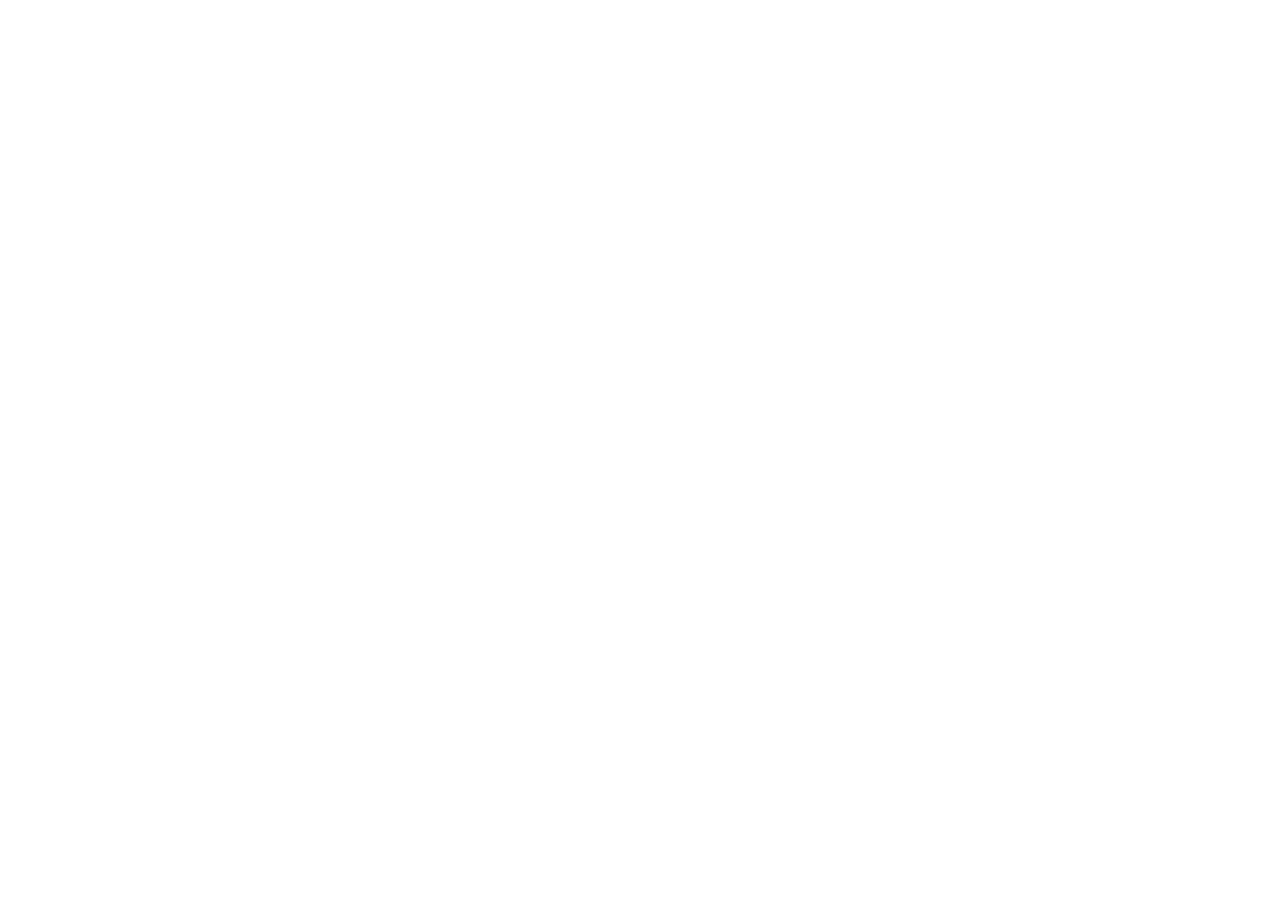
==== index.html @ ef5f0f13 "Estructura inicial" ====
<!DOCTYPE html>
<html lang="es">
<head>
    <meta charset="UTF-8">
    <meta name="viewport" content="width=device-width, initial-scale=1.0">
    <title>PokedexMark</title>
</head>
<body>
    
</body>
</html>
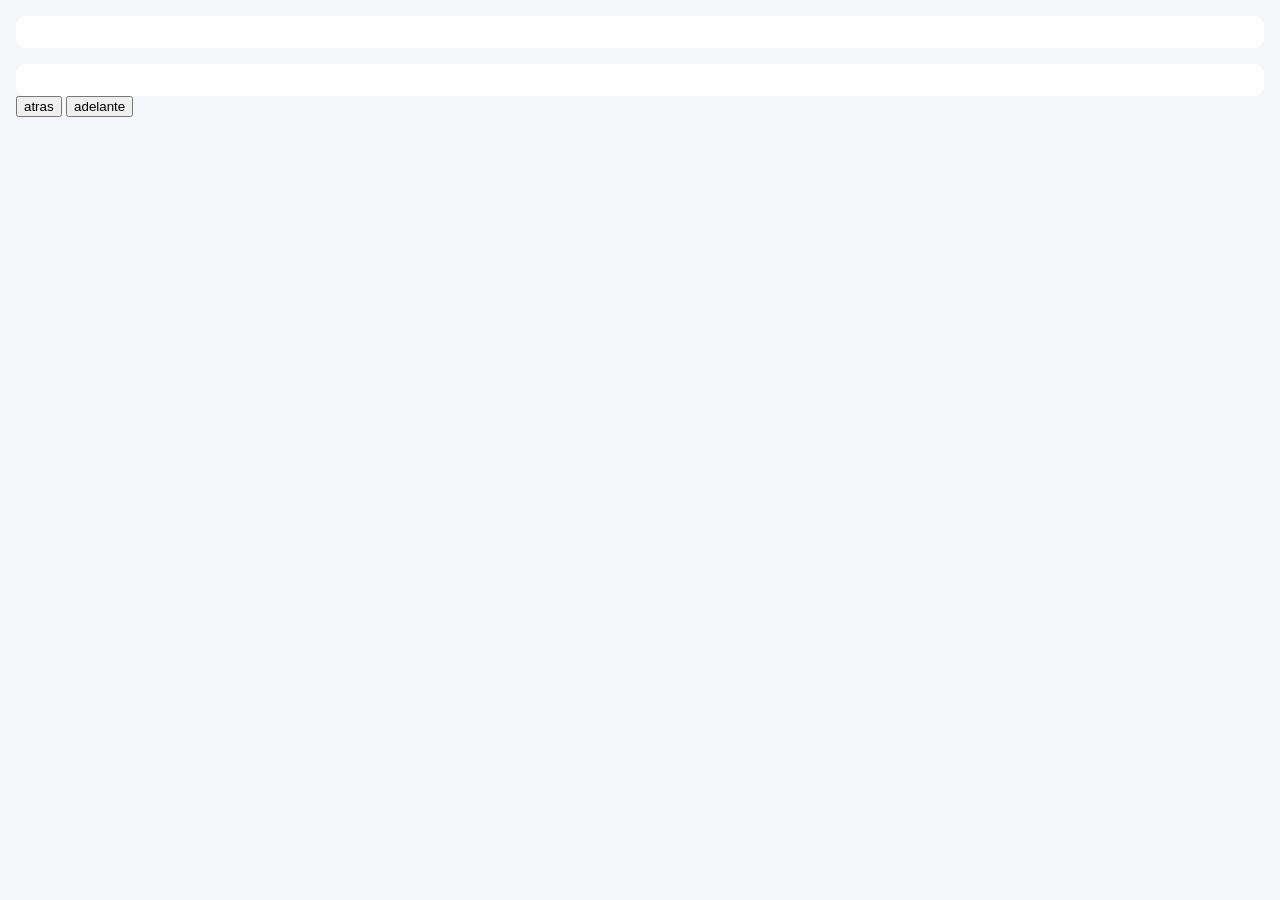
==== commit f2226d65: "lista de pokemon y  paginacion" ====
--- a/index.html
+++ b/index.html
@@ -3,9 +3,15 @@
 <head>
     <meta charset="UTF-8">
     <meta name="viewport" content="width=device-width, initial-scale=1.0">
+    <link rel="stylesheet" href="./css/index.css">
+    <link rel="stylesheet" href="./css/pokemonCard.css">
     <title>PokedexMark</title>
 </head>
 <body>
-    
+    <div id="container"></div>
+    <div id="listaPokemon"></div>
+    <button id="atrasButton">atras</button>
+    <button id="adelantebutton">adelante</button>
+    <script type="module" src="./js/index.js"></script>
 </body>
 </html>
--- a/css/index.css
+++ b/css/index.css
@@ -0,0 +1,61 @@
+*,
+*::before,
+*::after {
+    box-sizing: border-box;
+}
+
+body {
+    margin: 0;
+    padding: 1rem;
+    background-color: #f5f6fa;
+    font-family: Arial, sans-serif;
+    color: #2d3436;
+}
+
+#container {
+    width: 100%;
+    padding: 1rem;
+    background-color: #ffffff;
+    border-radius: 10px;
+
+    display: grid;
+    grid-template-columns: repeat(9, minmax(0, 1fr));
+    gap: 0.75rem;
+}
+
+.generacion {
+    min-width: 0;
+    min-height: 120px;
+    padding: 1rem;
+    border: 4px solid;
+    border-radius: 10px;
+
+    display: flex;
+    align-items: center;
+    justify-content: center;
+
+    color: #ffffff;
+    font-weight: bold;
+    text-align: center;
+    overflow-wrap: anywhere;
+    font-family: inherit;
+    font-size: inherit;
+    cursor: pointer;
+
+    transition: transform 0.2s ease, filter 0.2s ease;
+}
+
+.generacion:hover {
+    transform: translateY(-3px);
+    filter: brightness(1.08);
+}
+
+#listaPokemon{
+    display: grid;
+    grid-template-columns: repeat(auto-fill, minmax(170px, 1fr));
+    gap: 1rem;
+    margin-top: 1rem;
+    padding: 1rem;
+    background-color: #ffffff;
+    border-radius: 10px;
+}
--- a/css/pokemonCard.css
+++ b/css/pokemonCard.css
@@ -0,0 +1,33 @@
+.pokemon-card{
+    background-color: #ffffff;
+    border: 2px solid #e9edf2;
+    border-radius: 15px;
+    padding: 1rem;
+    display: flex;
+    flex-direction: column;
+    align-items: center;
+    justify-content: center;
+    gap: 0,5rem;
+    transition: transform 0.2s ease, box-shadow 0.2s ease;
+    cursor: pointer;
+}
+
+.pokemon-card:hover {
+    transform: translateY(-5px);
+    box-shadow: 0 6px 15px rgba(0, 0, 0, 0.1);
+}
+
+.pokemon-image {
+    width: 140px;
+    height: 140px;
+    object-fit: contain;
+    image-rendering: pixelated;
+}
+
+.pokemon-name {
+    margin: 0;
+    font-size: 1rem;
+    font-weight: bold;
+    text-transform: capitalize;
+    color: #2d3436;
+}
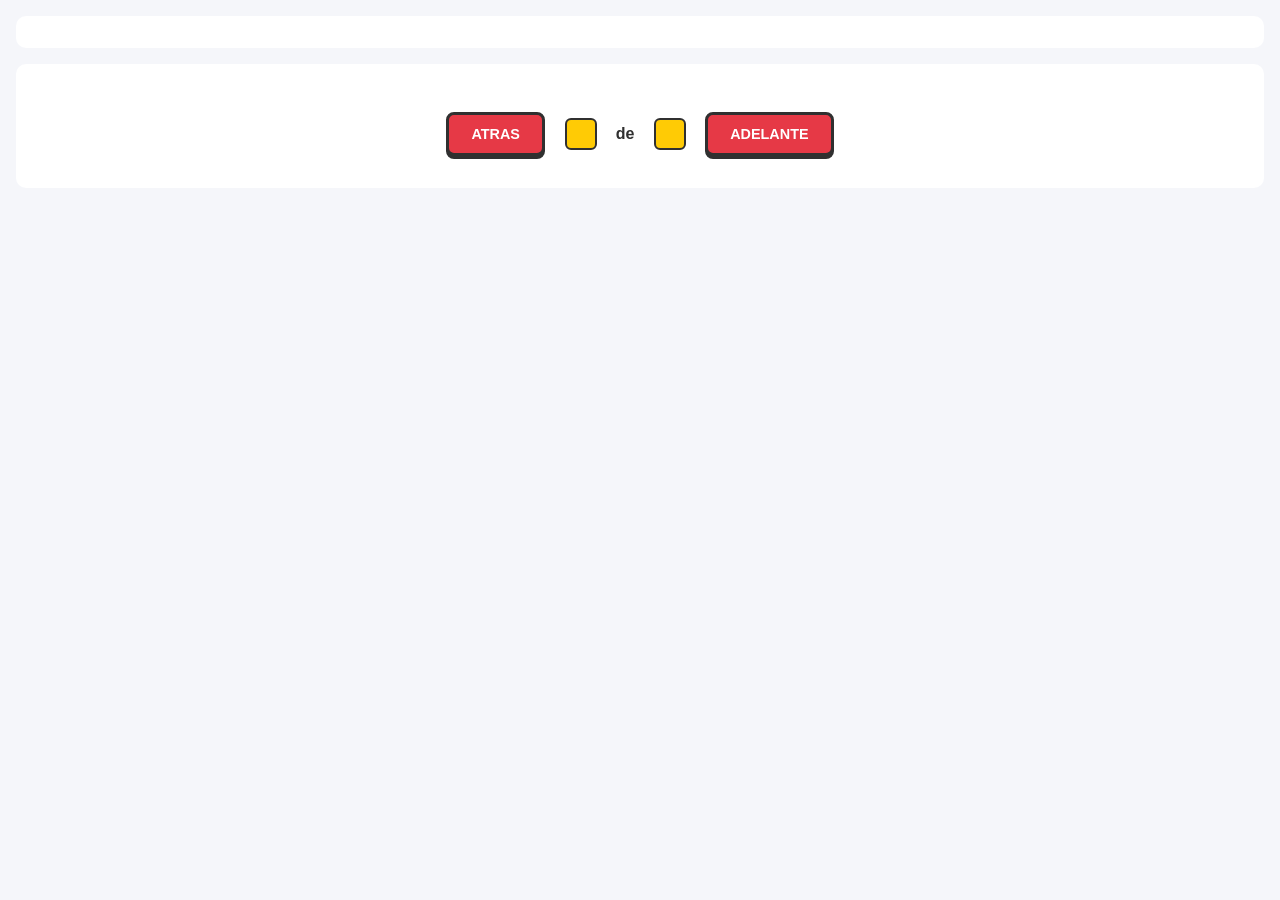
==== commit 2a79688e: "paginacion y estilos" ====
--- a/index.html
+++ b/index.html
@@ -1,5 +1,6 @@
 <!DOCTYPE html>
 <html lang="es">
+
 <head>
     <meta charset="UTF-8">
     <meta name="viewport" content="width=device-width, initial-scale=1.0">
@@ -7,11 +8,20 @@
     <link rel="stylesheet" href="./css/pokemonCard.css">
     <title>PokedexMark</title>
 </head>
+
 <body>
     <div id="container"></div>
-    <div id="listaPokemon"></div>
-    <button id="atrasButton">atras</button>
-    <button id="adelantebutton">adelante</button>
+    <div class="pokemons">
+        <div id="listaPokemon"></div>
+        <div class="paginacion">
+            <button id="atrasButton">atras</button>
+            <span class="pagina"></span>
+            <span> de </span>
+            <span class="total"></span>
+            <button id="adelantebutton">adelante</button>
+        </div>
+    </div>
     <script type="module" src="./js/index.js"></script>
 </body>
+
 </html>
--- a/css/index.css
+++ b/css/index.css
@@ -50,12 +50,76 @@
     filter: brightness(1.08);
 }
 
-#listaPokemon{
-    display: grid;
-    grid-template-columns: repeat(auto-fill, minmax(170px, 1fr));
-    gap: 1rem;
+.pokemons {
     margin-top: 1rem;
     padding: 1rem;
     background-color: #ffffff;
     border-radius: 10px;
+}
+
+#listaPokemon {
+    display: grid;
+    grid-template-columns: repeat(auto-fill, minmax(160px, 1fr));
+    gap: 1rem;
+
+}
+
+.paginacion {
+    display: flex;
+    justify-content: center;
+    align-items: center;
+    gap: 1.2rem;
+    padding: 1rem;
+    margin-top: 1rem;
+}
+
+.paginacion button {
+    padding: 0.7rem 1.4rem;
+    border: 3px solid #303030;
+    border-radius: 8px;
+    background-color: #e63946;
+    color: white;
+    font-weight: bold;
+    font-size: 0.9rem;
+    text-transform: uppercase;
+    cursor: pointer;
+    box-shadow: 0 3px 0 #303030;
+    transition: transform 0.2s ease, background-color 0.2s ease;
+}
+
+.paginacion button:hover:not(:disabled) {
+    background-color: #c92332;
+    transform: translateY(-2px);
+}
+
+.paginacion button:active:not(:disabled) {
+    transform: translateY(2px);
+    box-shadow: none;
+}
+
+.paginacion button:disabled {
+    background-color: #bfc3c7;
+    color: #707070;
+    cursor: not-allowed;
+    box-shadow: none;
+}
+
+.paginacion span {
+    color: #303030;
+    font-weight: bold;
+    font-size: 1rem;
+}
+
+.paginacion .pagina,
+.paginacion .total {
+    display: flex;
+    align-items: center;
+    justify-content: center;
+    min-width: 32px;
+    height: 32px;
+    background-color: #ffcb05;
+    border: 2px solid #303030;
+    border-radius: 6px;
+    color: #303030;
+    font-size: 1.1rem;
 }
--- a/css/pokemonCard.css
+++ b/css/pokemonCard.css
@@ -1,20 +1,22 @@
-.pokemon-card{
-    background-color: #ffffff;
-    border: 2px solid #e9edf2;
-    border-radius: 15px;
+.pokemon-card {
+    background-color: #fff;
+    border: 3px solid #303030;
+    border-radius: 14px;
     padding: 1rem;
     display: flex;
     flex-direction: column;
     align-items: center;
     justify-content: center;
-    gap: 0,5rem;
+    gap: 0.5rem;
+    cursor: pointer;
     transition: transform 0.2s ease, box-shadow 0.2s ease;
-    cursor: pointer;
+    box-shadow: 0 3px 0 #e63946;
 }
 
 .pokemon-card:hover {
     transform: translateY(-5px);
-    box-shadow: 0 6px 15px rgba(0, 0, 0, 0.1);
+    box-shadow: 0 6px 0 #e63946;
+    background-color: #fffdf2;
 }
 
 .pokemon-image {
@@ -26,8 +28,12 @@
 
 .pokemon-name {
     margin: 0;
+    padding: 0.4rem 0.8rem;
+    background-color: #ffcb05;
+    border: 2px solid #303030;
+    border-radius: 8px;
     font-size: 1rem;
     font-weight: bold;
     text-transform: capitalize;
-    color: #2d3436;
+    color: #303030;
 }
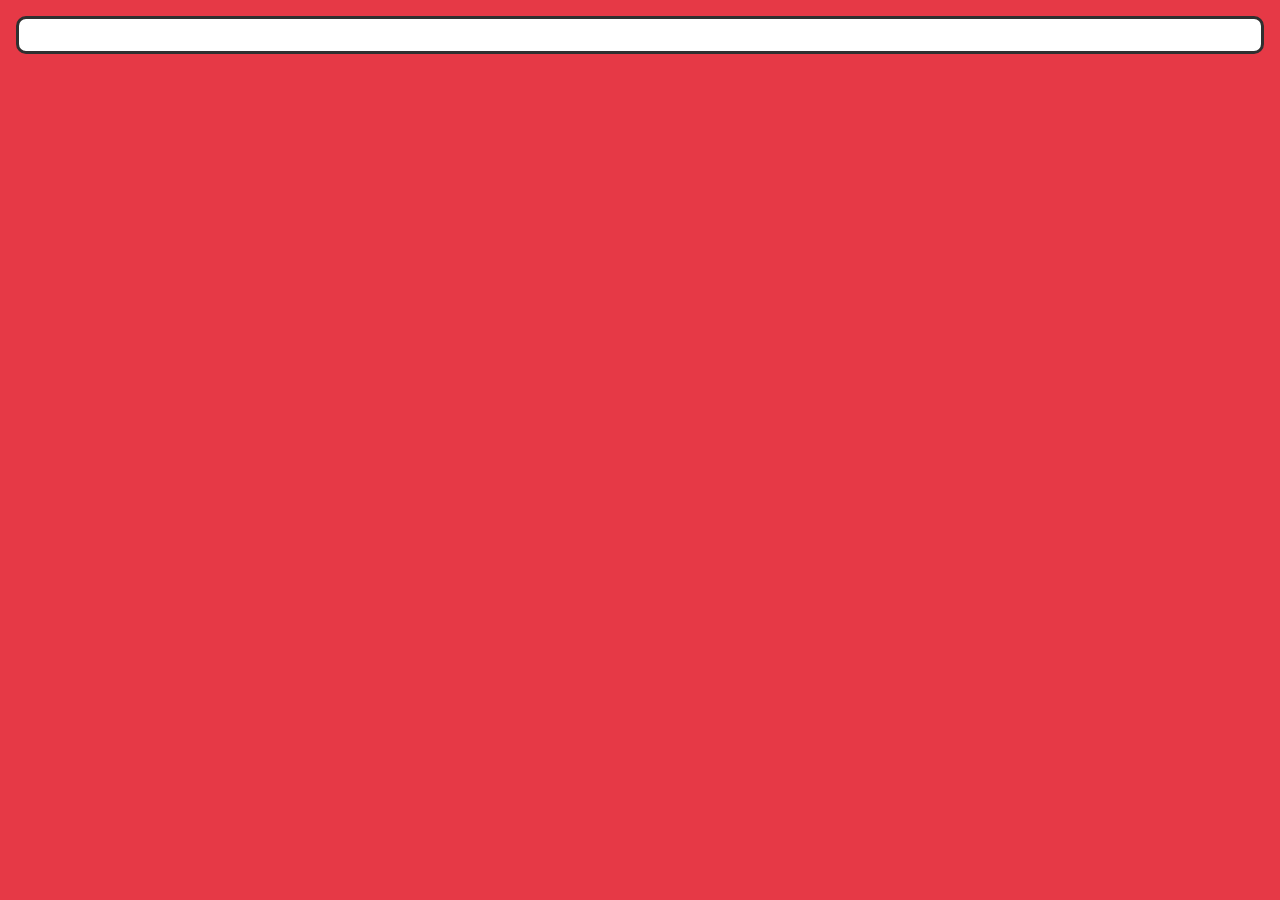
==== commit 26649a11: "finiquitado untimos detalles" ====
--- a/index.html
+++ b/index.html
@@ -1,12 +1,12 @@
 <!DOCTYPE html>
 <html lang="es">
-
 <head>
     <meta charset="UTF-8">
     <meta name="viewport" content="width=device-width, initial-scale=1.0">
     <link rel="stylesheet" href="./css/index.css">
     <link rel="stylesheet" href="./css/pokemonCard.css">
     <title>PokedexMark</title>
+    <link rel="icon" href="https://raw.githubusercontent.com/PokeAPI/sprites/master/sprites/pokemon/6.png" type="image/x-icon">
 </head>
 
 <body>
--- a/css/index.css
+++ b/css/index.css
@@ -7,8 +7,7 @@
 body {
     margin: 0;
     padding: 1rem;
-    background-color: #f5f6fa;
-    font-family: Arial, sans-serif;
+    background-color: #e63946;
     color: #2d3436;
 }
 
@@ -21,11 +20,19 @@
     display: grid;
     grid-template-columns: repeat(9, minmax(0, 1fr));
     gap: 0.75rem;
+    border: 3px solid #303030;
+
+}
+
+.grupo-generacion {
+    display: flex;
+    gap: 1em;
+    flex-direction: column;
 }
 
 .generacion {
     min-width: 0;
-    min-height: 120px;
+    min-height: 80px;
     padding: 1rem;
     border: 4px solid;
     border-radius: 10px;
@@ -38,7 +45,47 @@
     font-weight: bold;
     text-align: center;
     overflow-wrap: anywhere;
-    font-family: inherit;
+    font-size: inherit;
+    cursor: pointer;
+
+    transition: transform 0.2s ease, filter 0.2s ease;
+}
+.generacion {
+    min-width: 0;
+    min-height: 80px;
+    padding: 1rem;
+    border: 4px solid;
+    border-radius: 10px;
+
+    display: flex;
+    align-items: center;
+    justify-content: center;
+
+    color: #ffffff;
+    font-weight: bold;
+    text-align: center;
+    overflow-wrap: anywhere;
+    font-size: inherit;
+    cursor: pointer;
+
+    transition: transform 0.2s ease, filter 0.2s ease;
+}
+
+.boton-juego{
+    min-width: 0;
+    height: 40px;
+    padding: 1rem;
+    border: 4px solid;
+    border-radius: 10px;
+
+    display: flex;
+    align-items: center;
+    justify-content: center;
+
+    color: #ffffff;
+    font-weight: bold;
+    text-align: center;
+    overflow-wrap: anywhere;
     font-size: inherit;
     cursor: pointer;
 
@@ -51,10 +98,12 @@
 }
 
 .pokemons {
-    margin-top: 1rem;
+    margin-top: 0.5rem;
     padding: 1rem;
     background-color: #ffffff;
     border-radius: 10px;
+    border: 3px solid #303030;
+
 }
 
 #listaPokemon {
@@ -69,8 +118,8 @@
     justify-content: center;
     align-items: center;
     gap: 1.2rem;
-    padding: 1rem;
-    margin-top: 1rem;
+    padding: 0.5rem;
+    margin-top: 0.5rem;
 }
 
 .paginacion button {
